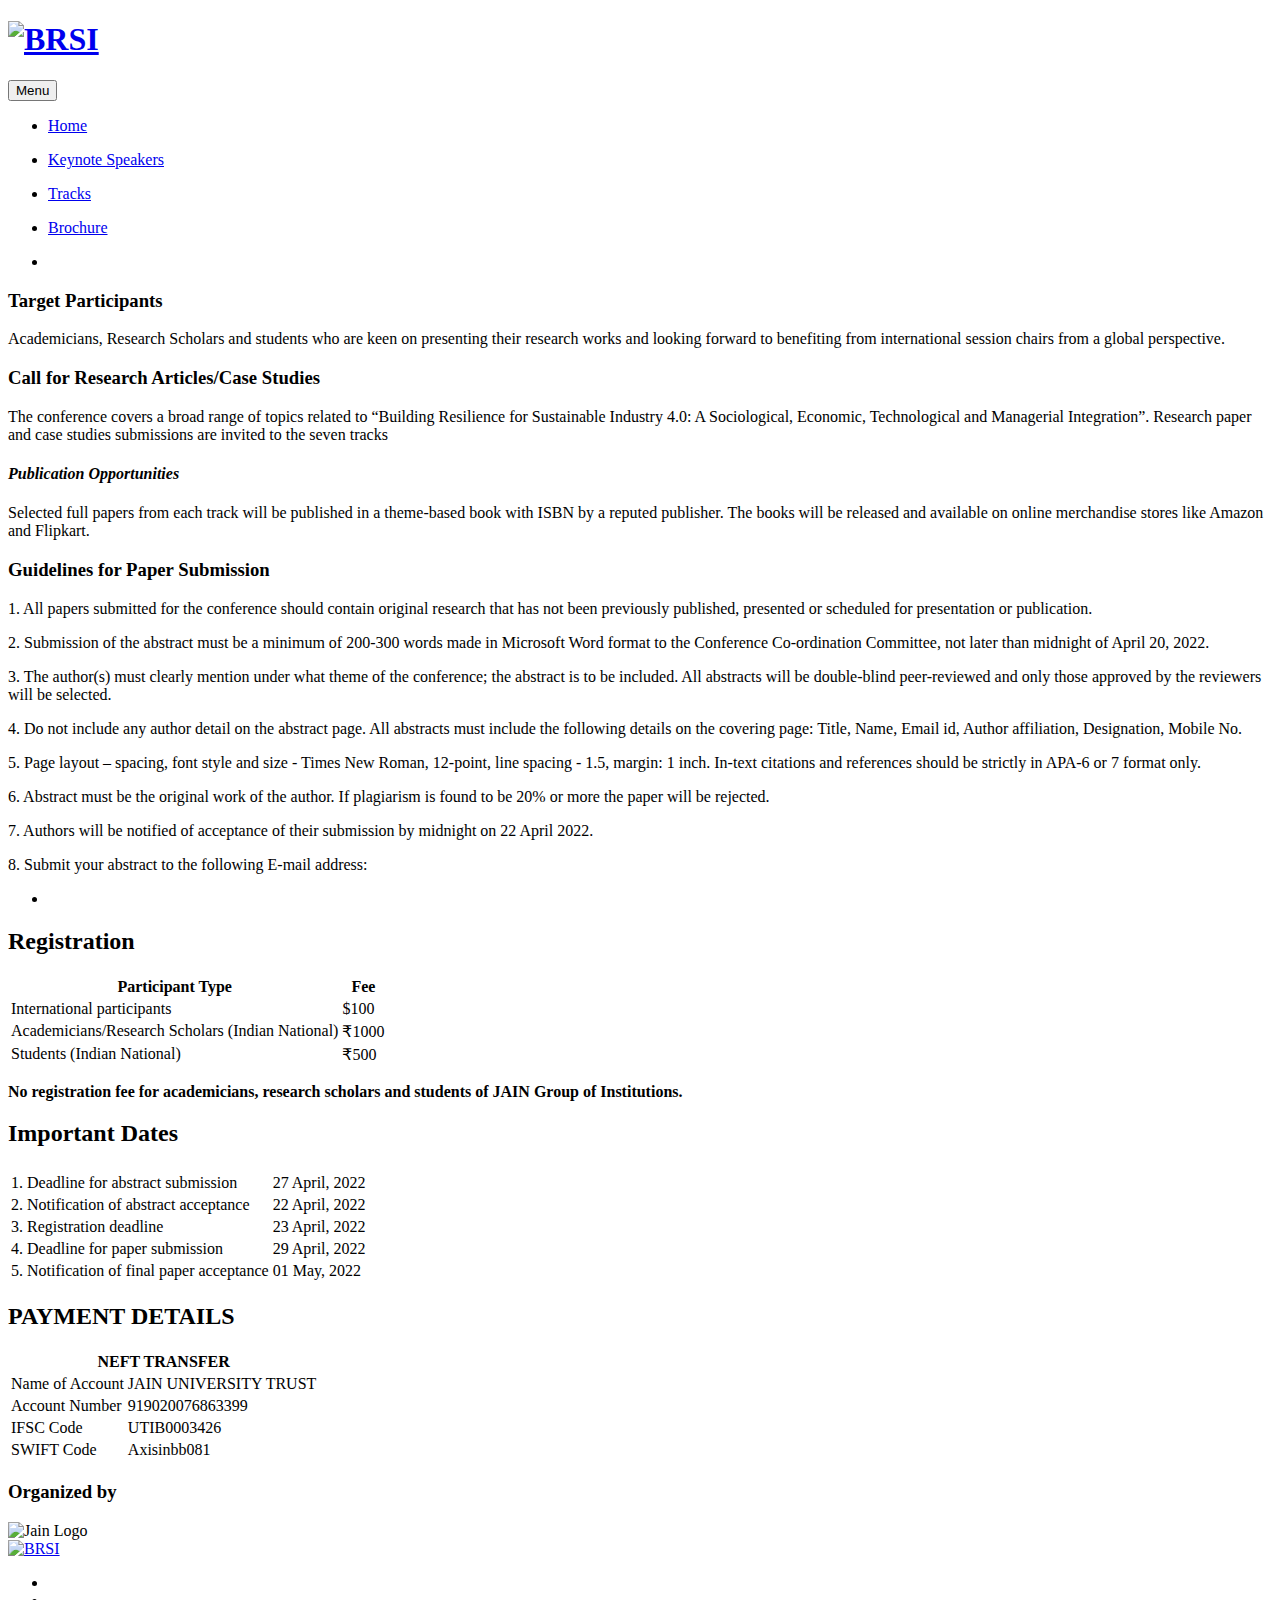
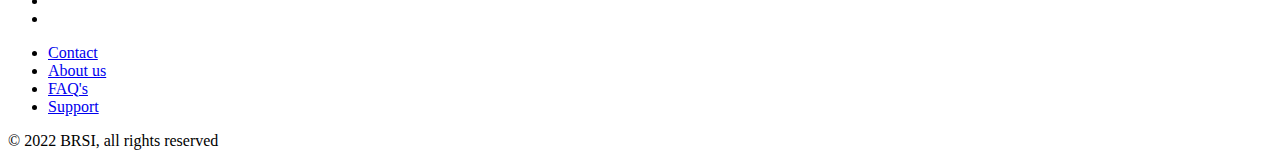
==== moreinfo.html @ 5bc5e465 "Update moreinfo.html" ====
<!DOCTYPE html>
<html lang="en" class="no-js">

<head>
    <meta charset="utf-8">
    <meta http-equiv="X-UA-Compatible" content="IE=edge">
    <meta name="viewport" content="width=device-width,initial-scale=1">
    <title>BRSI</title>
    <link rel="stylesheet" href="css/style.css">
    <link href="https://cdn.jsdelivr.net/npm/bootstrap@5.1.3/dist/css/bootstrap.min.css" rel="stylesheet" integrity="sha384-1BmE4kWBq78iYhFldvKuhfTAU6auU8tT94WrHftjDbrCEXSU1oBoqyl2QvZ6jIW3" crossorigin="anonymous">
    <script src="https://kit.fontawesome.com/c171c24554.js" crossorigin="anonymous"></script>
</head>

<body class="t">
    <div class="rn">
        <header class="nb">
            <div class="tcontainern">
                <div class="n_">
                    <div class="nj">
                        <h1 class="ot pt-5 ">
                            <a href="index.html"><img class="logo" src="images/white.png" alt="BRSI" width="100px" height="auto"></a>
                        </h1>
                    </div><button id="tc" class="tc" aria-controls="primary-menu" aria-expanded="false"><span
                            class="st">Menu</span> <span class="th"><span class="tp"></span></span></button>
                    <nav id="nj" class="nj">
                        <div class="nq">
                            <ul class="sn h re">
                                <li><a href="index.html">Home
                                    </a></li>
                            </ul>
                            <ul class="sn h re">
                                <li><a href="additional.html">Keynote Speakers
                                    </a></li>
                            </ul>
                            <ul class="sn h re">
                                <li><a href="track.html">Tracks
                                    </a></li>
                            </ul>
                            <ul class="sn h re">
                                <li><a href="BRSI Brochure.pdf" target="blank">Brochure
                                    </a></li>
                            </ul>
                            <ul class="sn re">
                                <li><a class="tbuttonn fbuttonl gbuttony sbuttono" style="color: white;" href="https://forms.gle/ZK9ZtgdspLB5WfqAA
                                    " target="blank">Register</a></li>
                            </ul>
                        </div>
                    </nav>
                </div>
            </div>
        </header>
        <main class="nw">


            <section class="nx">
                <div class="tcontainern">
                    <div class="rd">
                        <div class="scontainero" id="para">
                            <h3 class="on">Target Participants</h3>
                            <p>Academicians, Research Scholars and students who are keen on presenting their research works and looking forward to benefiting from international session chairs from a global perspective.
                            </p>

                            <h3 class="on">Call for Research Articles/Case Studies</h3>
                            <p>The conference covers a broad range of topics related to “Building Resilience for Sustainable Industry 4.0: A Sociological, Economic, Technological and Managerial Integration”. Research paper and case studies submissions are
                                invited to the seven tracks</p>

                            <h4 style="font-style:italic;">Publication Opportunities</h4>

                            <p>Selected full papers from each track will be published in a theme-based book with ISBN by a reputed publisher. The books will be released and available on online merchandise stores like Amazon and Flipkart.</p>

                            <h3 class="on">Guidelines for Paper Submission</h3>
                            <p>1. All papers submitted for the conference should contain original research that has not been previously published, presented or scheduled for presentation or publication.</p>


                            <p>2. Submission of the abstract must be a minimum of 200-300 words made in Microsoft Word format to the Conference Co-ordination Committee, not later than midnight of April 20, 2022.
                            </p>

                            <p>3. The author(s) must clearly mention under what theme of the conference; the abstract is to be included. All abstracts will be double-blind peer-reviewed and only those approved by the reviewers will be selected.
                            </p>
                            <p>4. Do not include any author detail on the abstract page. All abstracts must include the following details on the covering page: Title, Name, Email id, Author affiliation, Designation, Mobile No.
                            </p>
                            <p>5. Page layout – spacing, font style and size - Times New Roman, 12-point, line spacing - 1.5, margin: 1 inch. In-text citations and references should be strictly in APA-6 or 7 format only.
                            </p>
                            <p>6. Abstract must be the original work of the author. If plagiarism is found to be 20% or more the paper will be rejected.
                            </p>
                            <p>7. Authors will be notified of acceptance of their submission by midnight on 22 April 2022.
                            </p>
                            <p class="new">8. Submit your abstract to the following E-mail address:
                            </p>
                            <ul class="sn re new">
                                <li><a class="tbuttonn fbuttonl gbuttony sbuttono" style="color: white;  width: 10px; height: auto;  font-size: 10px; margin-left: 20px;" href="mailto:brsi_2022@jainuniversity.ac.in">click</a></li>
                            </ul>

            </section>
            <section class="nx sq">
                <div class="tcontainern">
                    <div class="rd s_">
                        <div class="scontainero">
                            <div class="rv">
                                <h2 class="ot on">Registration</h2>


                                <table class="styled-table neww">
                                    <thead>
                                        <tr>
                                            <th>Participant Type</th>
                                            <th>Fee</th>
                                        </tr>
                                    </thead>
                                    <tbody>
                                        <tr>
                                            <td>International participants </td>
                                            <td>$100</td>
                                        </tr>
                                        <tr class="active-row">
                                            <td>Academicians/Research Scholars (Indian National)</td>
                                            <td>₹1000</td>
                                        </tr>
                                        <tr>
                                            <td>Students (Indian National)</td>
                                            <td>₹500</td>
                                        </tr>

                                    </tbody>
                                </table>
                                <p><b>No registration fee for academicians, research scholars and students of
                                        JAIN Group of Institutions.</b></p>
                            </div>

                        </div>
            </section>
            <section class="nx">




                <div class="t_">

                    <div class="rd s_">
                        <div class="scontainero">
                            <div class="rv text-center">
                                <h2 class="ot on">Important Dates</h2>
                                <table class="styled-table neww">

                                    <thead>
                                        <th colspan="2"></th>

                                    </thead>
                                    <tbody>
                                        <tr>
                                            <td>1. Deadline for abstract submission</td>
                                            <td>27 April, 2022</td>
                                        </tr>
                                        <tr>
                                            <td>2. Notification of abstract acceptance</td>
                                            <td>22 April, 2022
                                            </td>
                                        </tr>
                                        <tr class="active-row">
                                            <td>3. Registration deadline</td>
                                            <td>23 April, 2022
                                            </td>
                                        </tr>
                                        <tr>
                                            <td>4. Deadline for paper submission</td>
                                            <td>29 April, 2022
                                            </td>
                                        </tr>
                                        <tr>
                                            <td>5. Notification of final paper acceptance</td>
                                            <td>01 May, 2022
                                            </td>
                                        </tr>

                                    </tbody>
                                </table>
                            </div>

                        </div>

                    </div>
                </div>


            </section>
            <section class="nx">
                <div class="tcontainern">
                    <div class="rd s_">
                        <div class="scontainero">
                            <div class="rv sq">
                                <h2 class="ot">PAYMENT DETAILS</h2>


                                <table class="styled-table">
                                    <thead>
                                        <th colspan="2">NEFT TRANSFER</th>


                                    </thead>
                                    <tbody>
                                        <tr>
                                            <td class="rows">Name of Account </td>
                                            <td>JAIN UNIVERSITY TRUST</td>
                                        </tr>
                                        <tr class="rows">
                                            <td>Account Number</td>
                                            <td>919020076863399</td>
                                        </tr>
                                        <tr>
                                            <td class="rows">IFSC Code</td>
                                            <td>UTIB0003426</td>
                                        </tr>
                                        <tr>
                                            <td class="rows">SWIFT Code</td>
                                            <td>Axisinbb081
                                            </td>
                                        </tr>

                                    </tbody>
                                </table>





                            </div>
                        </div>
                    </div>
            </section>




            <section class="is nx ft">
                <div class="tcontainern">
                    <div class="cta-inner iu s_ sj">
                        <div class="io reveal-from-left">
                            <h3 class="oj">Organized by
                            </h3>
                        </div>
                        <img class="reveal-from-right " src="images/jain_logo.png" alt="Jain Logo" height="200px" width="200px">

                    </div>
                </div>
            </section>
        </main>
        <footer class="rr ft villustration-section-m reveal-from-bottom" data-reveal-offset="0">
            <div class="tcontainern">
                <div class="ri">
                    <div class="rs rh h">
                        <div class="nk">
                            <a href="index.html"><img src="images/black-horizonatal.png" alt="BRSI" width="150px" height="auto"></a>
                        </div>
                        <div class="rl">
                            <ul class="sn">
                                <li><a class="icon" href="#"><i class="fa-brands fa-facebook fa-2x">
                                            <title>Facebook</title>
                                            <path
                                                d="M6.023 16L6 9H3V6h3V4c0-2.7 1.672-4 4.08-4 1.153 0 2.144.086 2.433.124v2.821h-1.67c-1.31 0-1.563.623-1.563 1.536V6H13l-1 3H9.28v7H6.023z">
                                            </path>
                                        </i></a></li>
                                <li>
                                    <a href="#">


                                        <i class="fa-brands fa-twitter fa-2x">
                                            <title>Twitter</title>
                                            <path
                                                d="M16 3c-.6.3-1.2.4-1.9.5.7-.4 1.2-1 1.4-1.8-.6.4-1.3.6-2.1.8-.6-.6-1.5-1-2.4-1-1.7 0-3.2 1.5-3.2 3.3 0 .3 0 .5.1.7-2.7-.1-5.2-1.4-6.8-3.4-.3.5-.4 1-.4 1.7 0 1.1.6 2.1 1.5 2.7-.5 0-1-.2-1.5-.4C.7 7.7 1.8 9 3.3 9.3c-.3.1-.6.1-.9.1-.2 0-.4 0-.6-.1.4 1.3 1.6 2.3 3.1 2.3-1.1.9-2.5 1.4-4.1 1.4H0c1.5.9 3.2 1.5 5 1.5 6 0 9.3-5 9.3-9.3v-.4C15 4.3 15.6 3.7 16 3z">
                                            </path>
                                        </i></a>
                                </li>
                                <li><a href="#"><i class="fa-brands fa-instagram fa-2x ">
                                            <title>Instagram</title>
                                            <g>
                                                <circle cx="12.145" cy="3.892" r="1"></circle>
                                                <path
                                                    d="M8 12c-2.206 0-4-1.794-4-4s1.794-4 4-4 4 1.794 4 4-1.794 4-4 4zm0-6c-1.103 0-2 .897-2 2s.897 2 2 2 2-.897 2-2-.897-2-2-2z">
                                                </path>
                                                <path
                                                    d="M12 16H4c-2.056 0-4-1.944-4-4V4c0-2.056 1.944-4 4-4h8c2.056 0 4 1.944 4 4v8c0 2.056-1.944 4-4 4zM4 2c-.935 0-2 1.065-2 2v8c0 .953 1.047 2 2 2h8c.935 0 2-1.065 2-2V4c0-.935-1.065-2-2-2H4z">
                                                </path>
                                            </g>
                                        </i></a></li>
                            </ul>
                        </div>
                    </div>
                    <div class="ro rh h rp">
                        <nav class="rc">
                            <ul class="sn">
                                <li><a href="#">Contact</a></li>
                                <li><a href="#">About us</a></li>
                                <li><a href="#">FAQ's</a></li>
                                <li><a href="#">Support</a></li>
                            </ul>
                        </nav>
                        <div class="footer-copyright">© 2022 BRSI, all rights reserved</div>
                    </div>
                </div>
            </div>
        </footer>
        </div>
        <script src="js/main.min.js"></script>
        <script async="" src="https://www.googletagmanager.com/gtag/js?id=UA-125021779-1"></script>
        <script src="https://cdn.jsdelivr.net/npm/@popperjs/core@2.10.2/dist/umd/popper.min.js" integrity="sha384-7+zCNj/IqJ95wo16oMtfsKbZ9ccEh31eOz1HGyDuCQ6wgnyJNSYdrPa03rtR1zdB" crossorigin="anonymous">
        </script>
        <script src="https://cdn.jsdelivr.net/npm/bootstrap@5.1.3/dist/js/bootstrap.min.js" integrity="sha384-QJHtvGhmr9XOIpI6YVutG+2QOK9T+ZnN4kzFN1RtK3zEFEIsxhlmWl5/YESvpZ13" crossorigin="anonymous">
        </script>

</body>

</html>
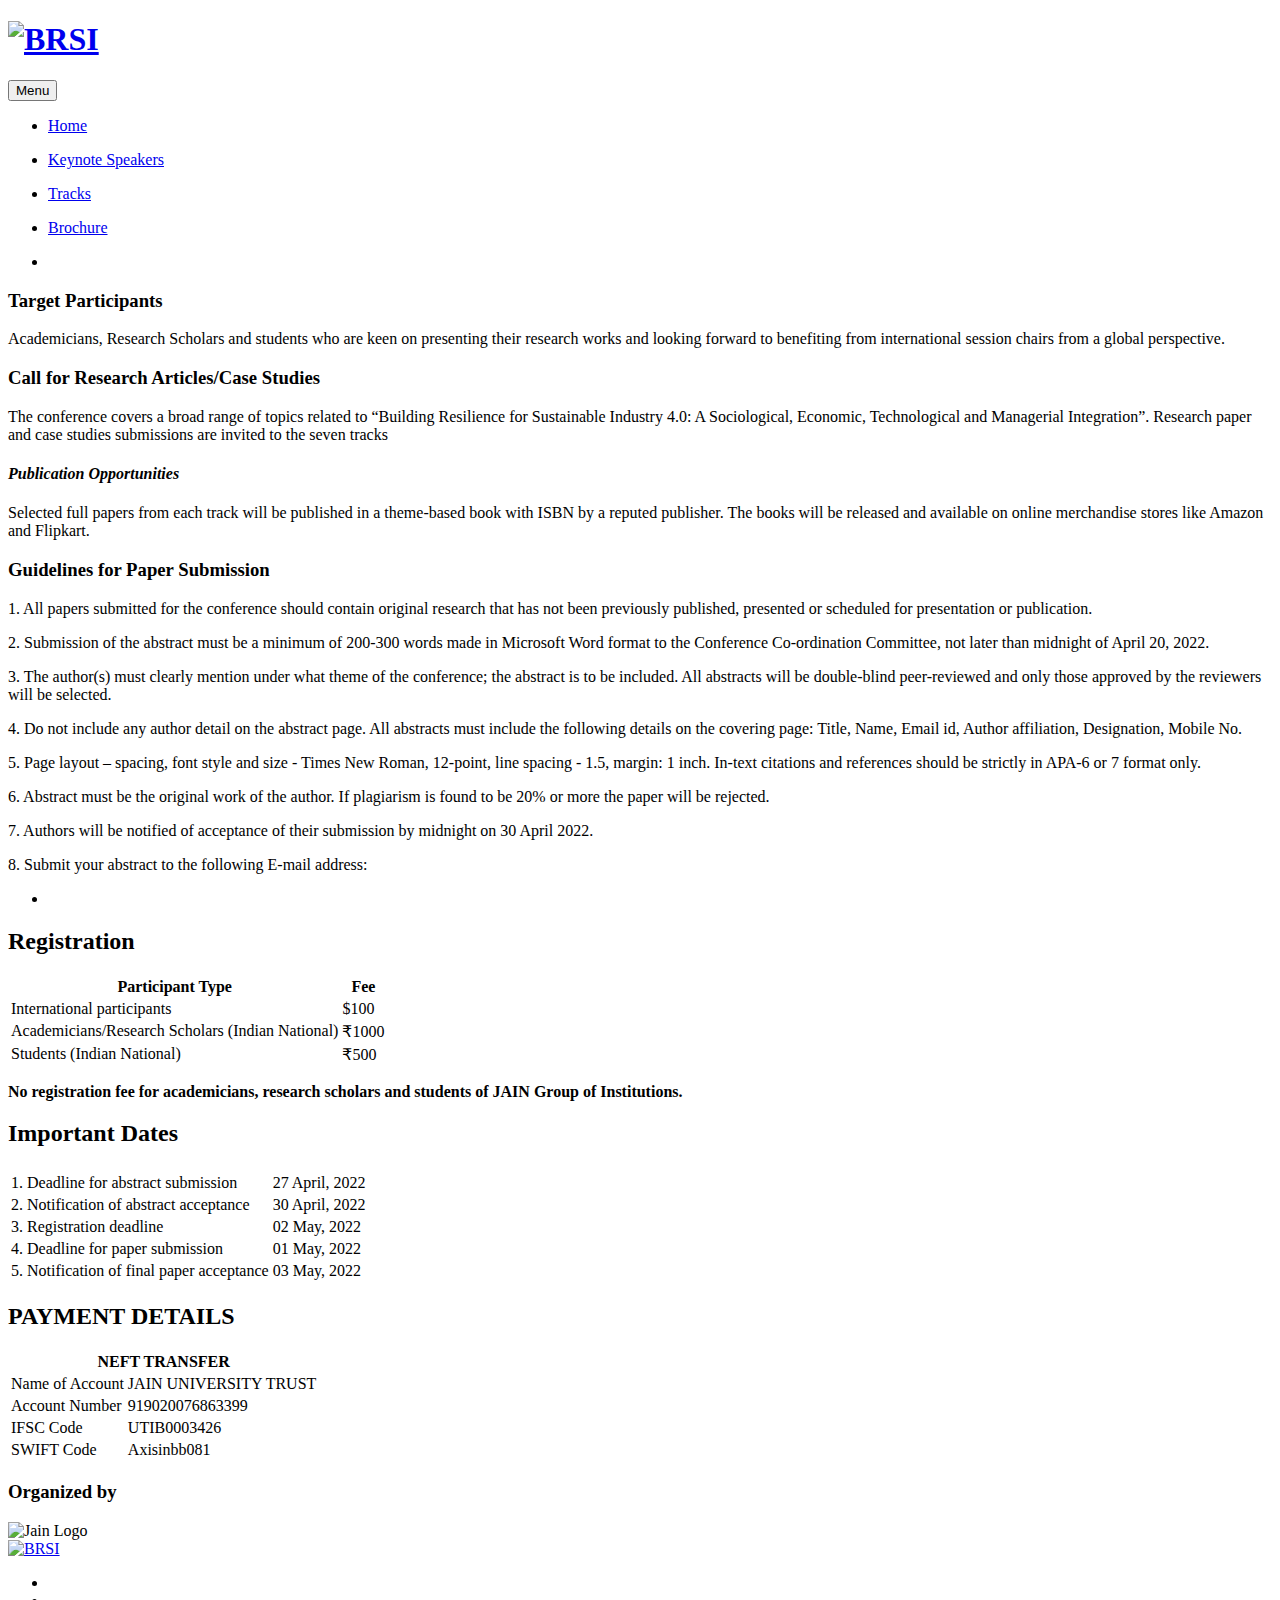
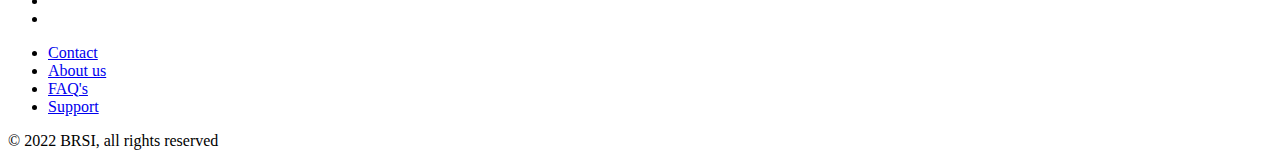
==== commit 17279378: "Update moreinfo.html" ====
--- a/moreinfo.html
+++ b/moreinfo.html
@@ -83,7 +83,7 @@
                             </p>
                             <p>6. Abstract must be the original work of the author. If plagiarism is found to be 20% or more the paper will be rejected.
                             </p>
-                            <p>7. Authors will be notified of acceptance of their submission by midnight on 22 April 2022.
+                            <p>7. Authors will be notified of acceptance of their submission by midnight on 30 April 2022.
                             </p>
                             <p class="new">8. Submit your abstract to the following E-mail address:
                             </p>
@@ -147,28 +147,28 @@
 
                                     </thead>
                                     <tbody>
-                                        <tr>
+                                          <tr>
                                             <td>1. Deadline for abstract submission</td>
                                             <td>27 April, 2022</td>
                                         </tr>
                                         <tr>
                                             <td>2. Notification of abstract acceptance</td>
-                                            <td>22 April, 2022
+                                            <td>30 April, 2022
                                             </td>
                                         </tr>
                                         <tr class="active-row">
                                             <td>3. Registration deadline</td>
-                                            <td>23 April, 2022
+                                            <td>02 May, 2022
                                             </td>
                                         </tr>
                                         <tr>
                                             <td>4. Deadline for paper submission</td>
-                                            <td>29 April, 2022
+                                            <td>01 May, 2022
                                             </td>
                                         </tr>
                                         <tr>
                                             <td>5. Notification of final paper acceptance</td>
-                                            <td>01 May, 2022
+                                            <td>03 May, 2022
                                             </td>
                                         </tr>
 
